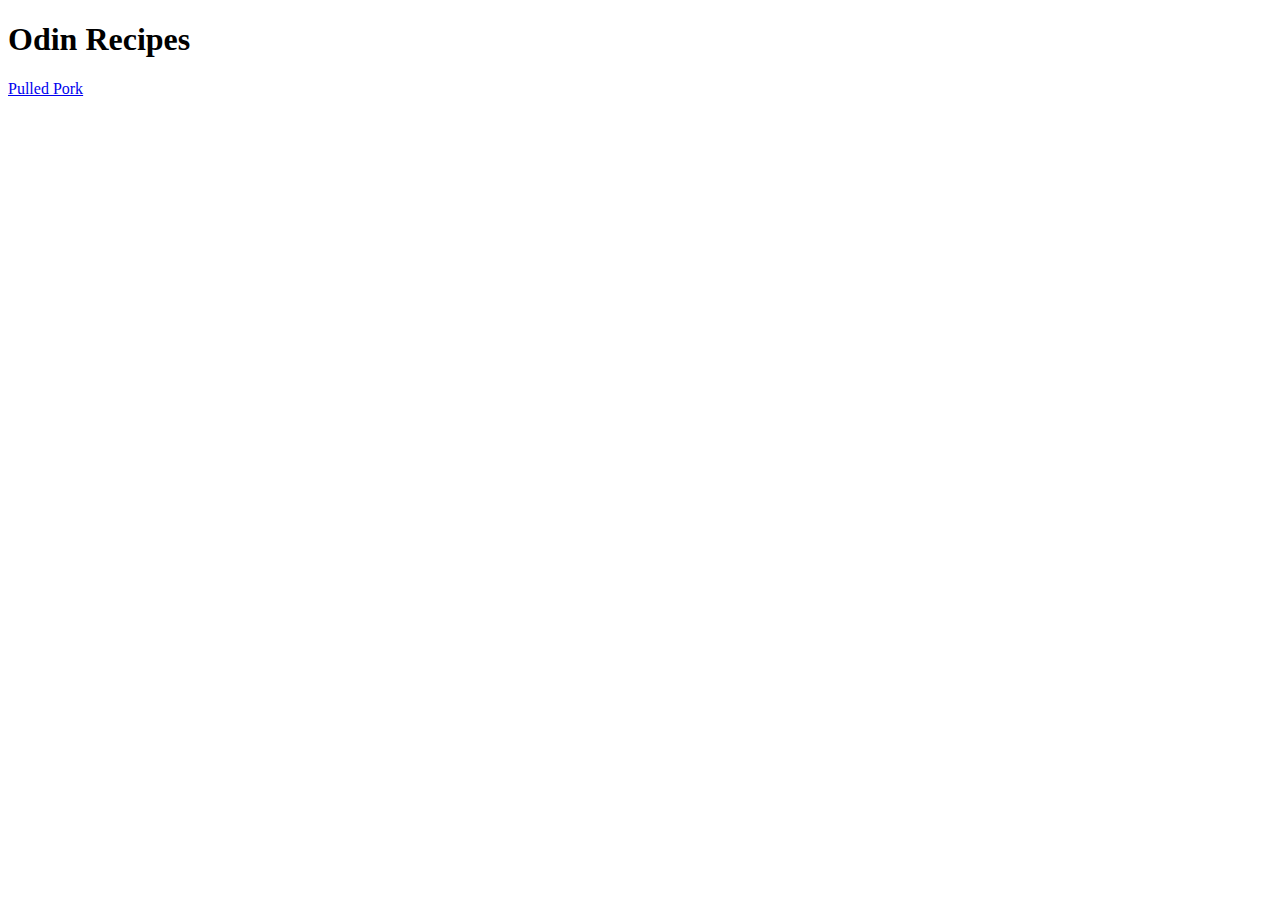
==== index.html @ 726fed9f "added index to repo not previously included" ====
<!DOCTYPE html>
<html lang="en">
<head>
    <meta charset="UTF-8">
    <meta http-equiv="X-UA-Compatible" content="IE=edge">
    <meta name="viewport" content="width=device-width, initial-scale=1.0">
    <title>Odin Recipes</title>
</head>
<body>
    <H1>Odin Recipes</H1>
    <a href="/recipes/pulled-pork.html">Pulled Pork</a>
</body>
</html>
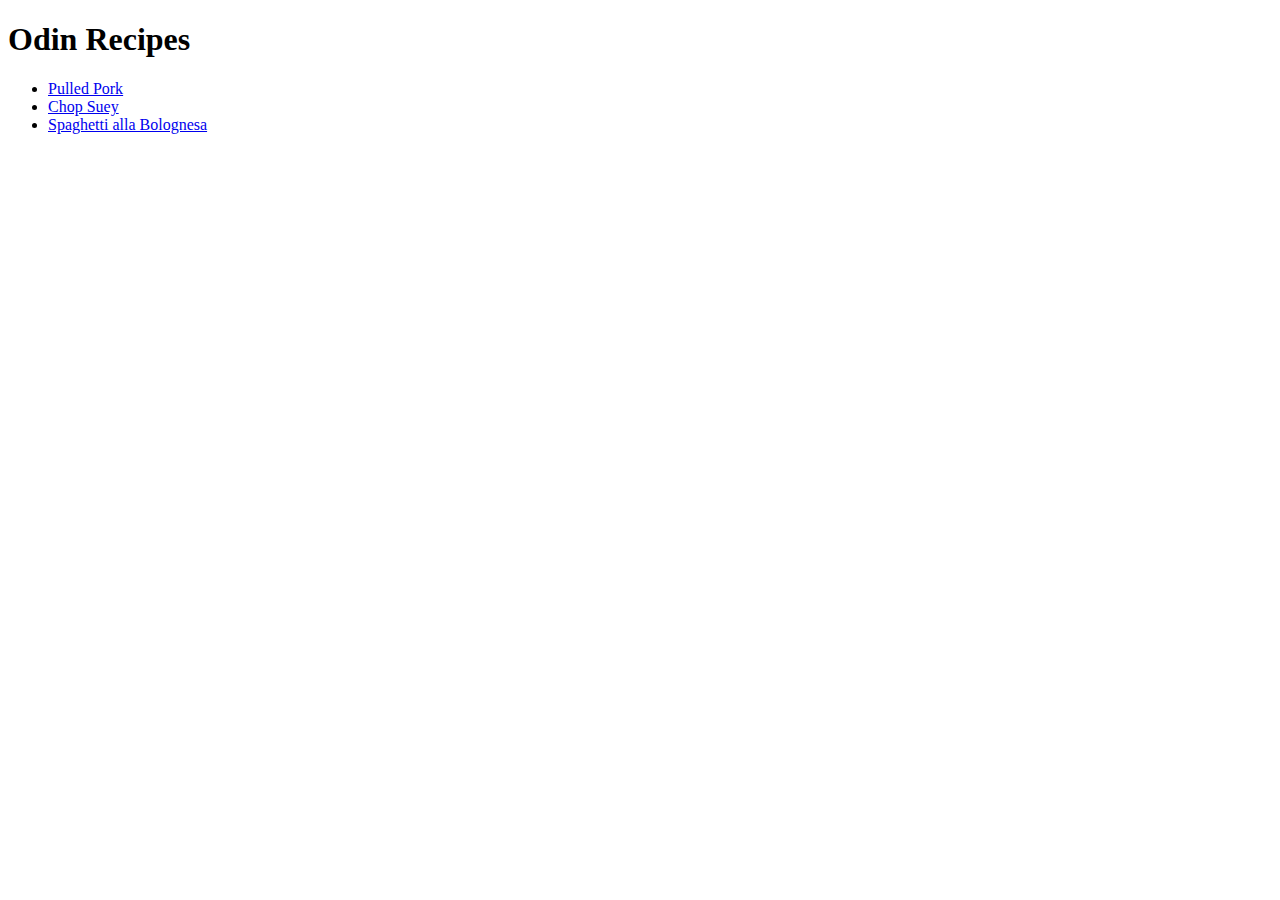
==== commit 4e9d7735: "Add bolognesa and chop suey" ====
--- a/index.html
+++ b/index.html
@@ -8,6 +8,10 @@
 </head>
 <body>
     <H1>Odin Recipes</H1>
-    <a href="/recipes/pulled-pork.html">Pulled Pork</a>
+    <ul>
+        <li><a href="./recipes/pulled-pork.html">Pulled Pork</a></li>
+        <li><a href="./recipes/chop-suey.html">Chop Suey</a></li>
+        <li><a href="./recipes/bolognesa.html">Spaghetti alla Bolognesa</a></li>
+    </ul>
 </body>
 </html>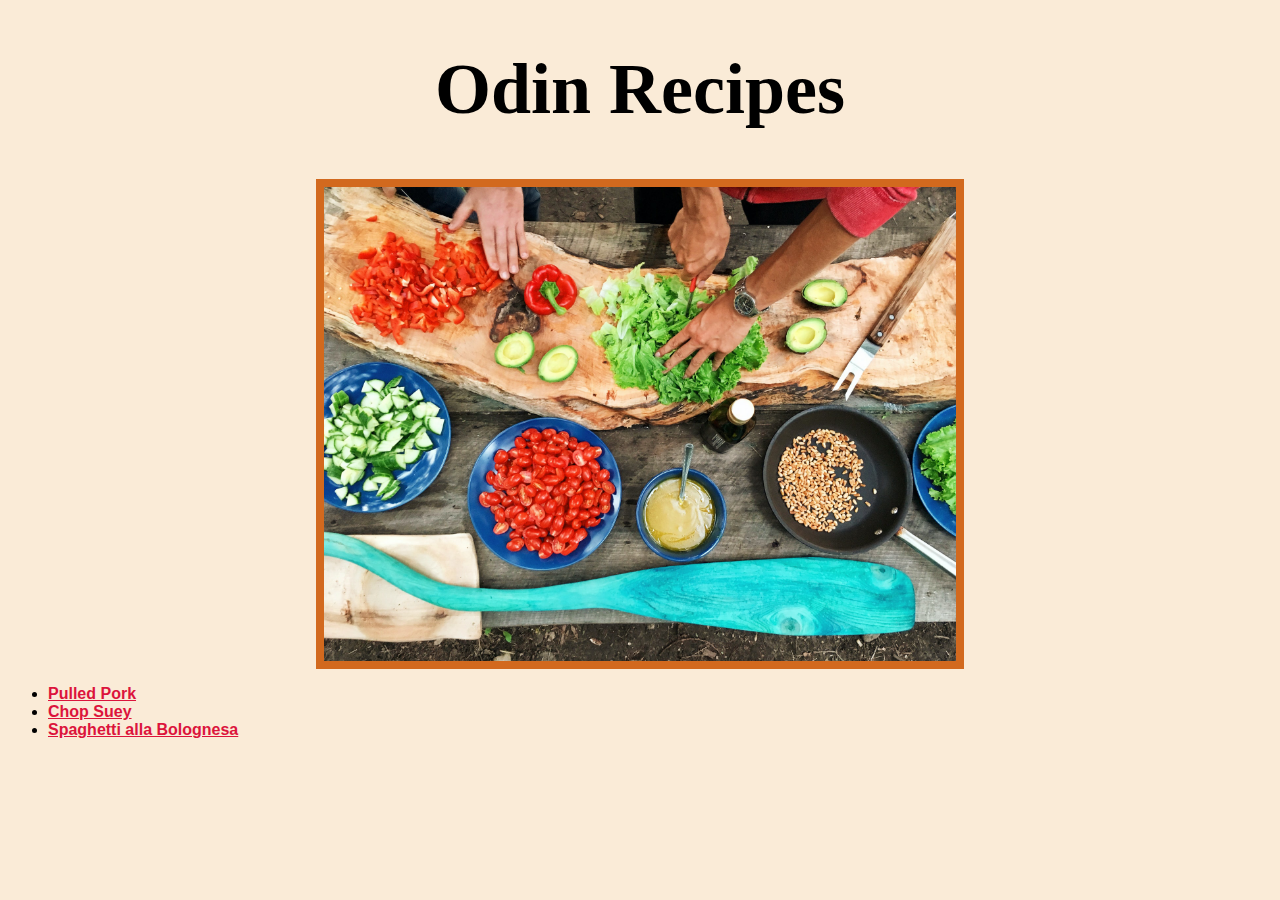
==== commit 565b03b2: "added CSS styling" ====
--- a/index.html
+++ b/index.html
@@ -5,9 +5,11 @@
     <meta http-equiv="X-UA-Compatible" content="IE=edge">
     <meta name="viewport" content="width=device-width, initial-scale=1.0">
     <title>Odin Recipes</title>
+    <link rel="stylesheet" href="styles.css"
 </head>
 <body>
     <H1>Odin Recipes</H1>
+    <img src="./images/portada.jpg" alt="Couple Cooking">
     <ul>
         <li><a href="./recipes/pulled-pork.html">Pulled Pork</a></li>
         <li><a href="./recipes/chop-suey.html">Chop Suey</a></li>
--- a/styles.css
+++ b/styles.css
@@ -0,0 +1,43 @@
+body {
+    background-color: antiquewhite;
+}
+
+h1 {
+    font-family: Didot, serif;
+    font-size: 72px;
+    text-align: center;
+}
+
+img {
+    
+    border: 0.5rem solid;
+    border-color: chocolate;
+    display: block;
+    margin-left: auto;
+    margin-right: auto;
+    width: 50%;
+}
+
+ul {
+    font-family: Verdana, Geneva, Tahoma, sans-serif;
+    font-weight: bold;
+}
+
+a {
+    color:crimson;
+}
+
+p {
+    font-family: Verdana, Geneva, Tahoma, sans-serif;
+    font-size:larger;
+}
+h2 {
+    font-family: Didot, serif;
+    font-size: 35px;
+    
+}
+
+ol {
+    font-family: Verdana, Geneva, Tahoma, sans-serif;
+    font-size: large;
+}
